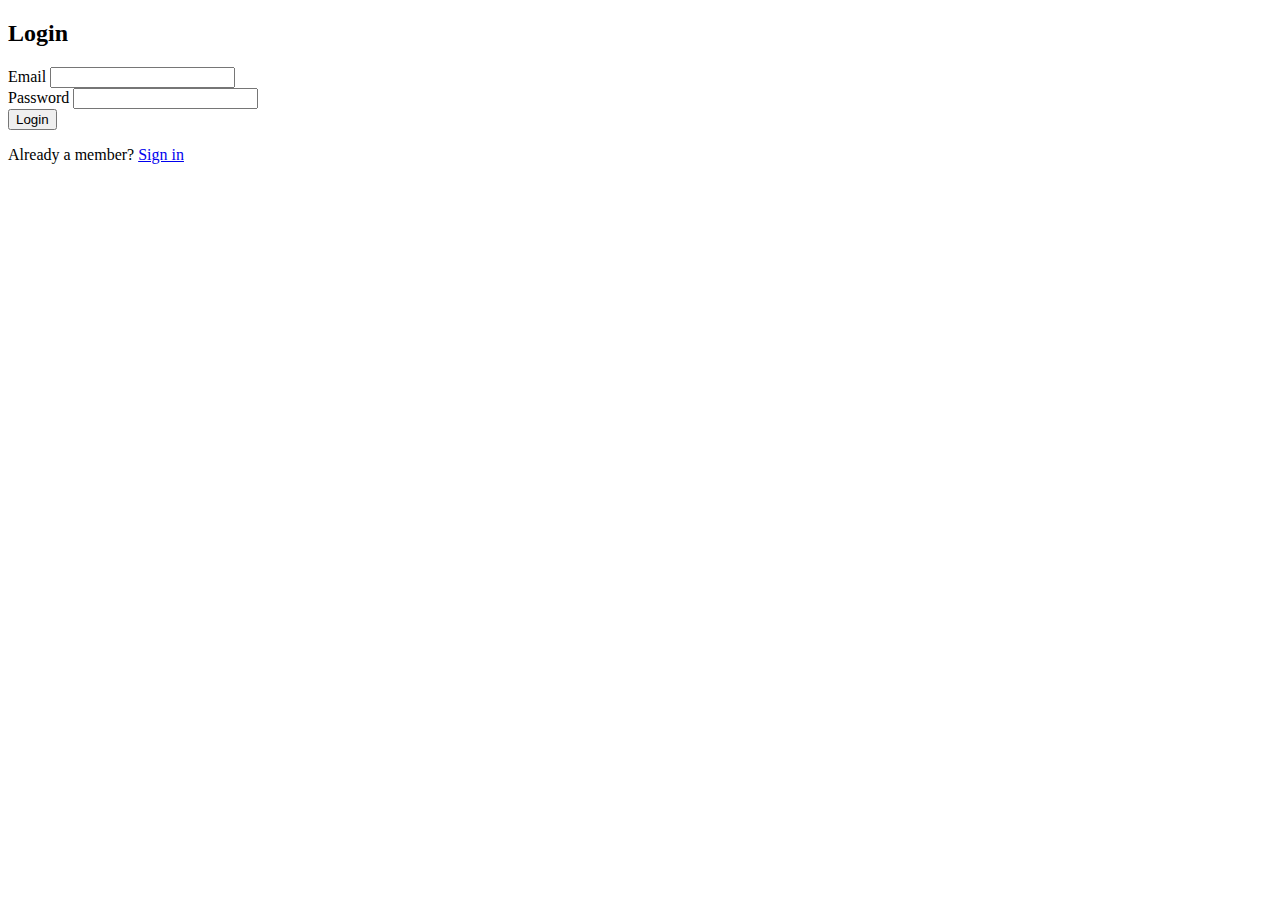
==== login.html @ bda37777 "Added new style" ====
<!DOCTYPE html>
<html>
<head>
	<title>Login</title>
</head>
<body>
  <link rel="stylesheet" href="css/login.css">
<div class="header">
	<h2>Login</h2>
</div>
<form method="post" action="register.php">

	<div class="input-group">
		<label>Email</label>
		<input type="email" name="email" value="">
	</div>
	<div class="input-group">
		<label>Password</label>
		<input type="password" name="password_1">
	</div>

	<div class="input-group">
		<button type="submit" class="btn" name="register_btn">Login</button>
	</div>
	<p>
		Already a member? <a href="login.php">Sign in</a>
	</p>
</form>
</body>
</html>
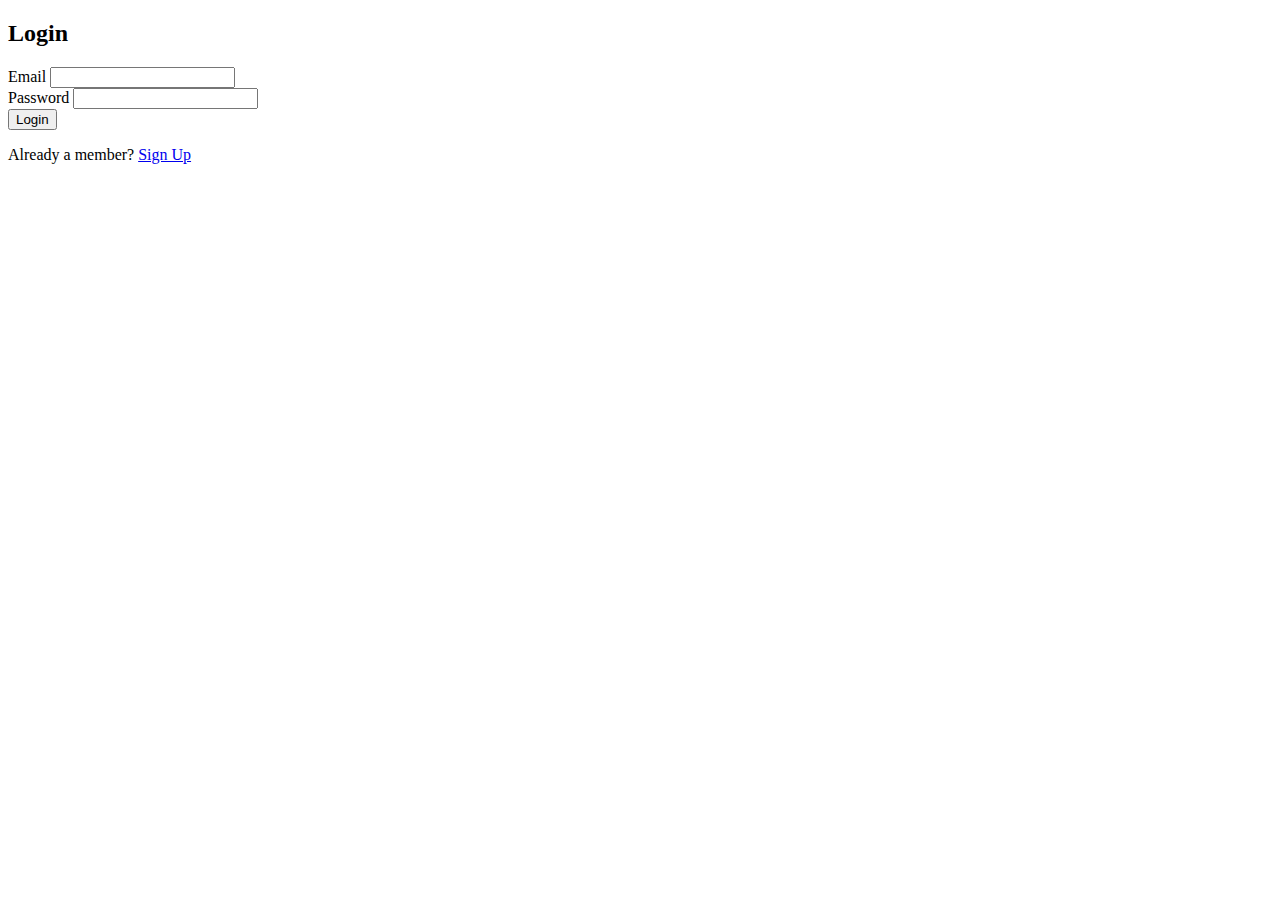
==== commit a31f3616: "Update login.html" ====
--- a/login.html
+++ b/login.html
@@ -23,7 +23,7 @@
 		<button type="submit" class="btn" name="register_btn">Login</button>
 	</div>
 	<p>
-		Already a member? <a href="login.php">Sign in</a>
+		Already a member? <a href="signup.html">Sign Up</a>
 	</p>
 </form>
 </body>
